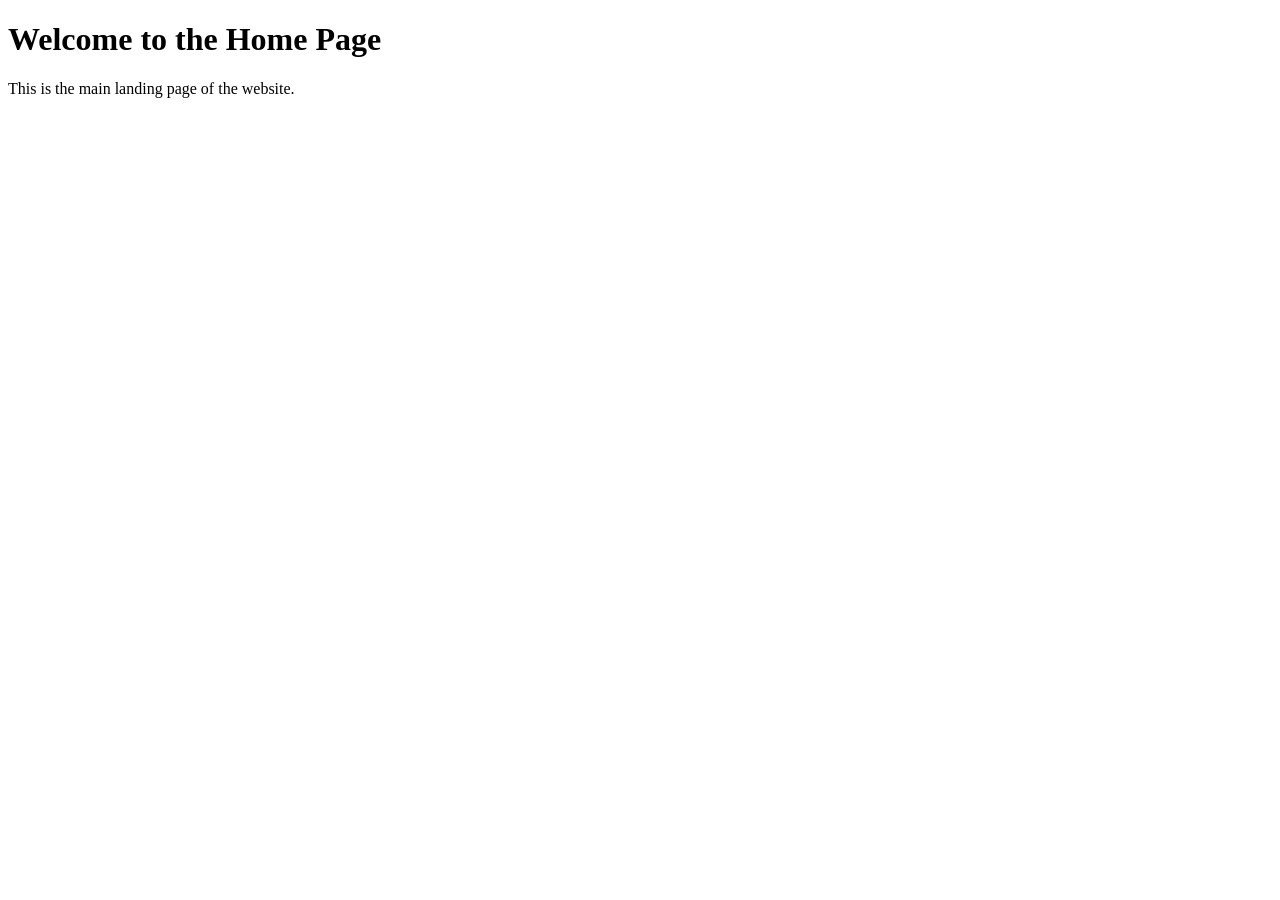
==== template/index.html @ d318b44c "creatimg pages" ====
<!DOCTYPE html>
<html lang="en">
<head>
    <meta charset="UTF-8">
    <meta name="viewport" content="width=device-width, initial-scale=1.0">
    <title>Document</title>
</head>
<body>
    <h1>Welcome to the Home Page</h1>
    <p>This is the main landing page of the website.</p>    
</body>
</html>
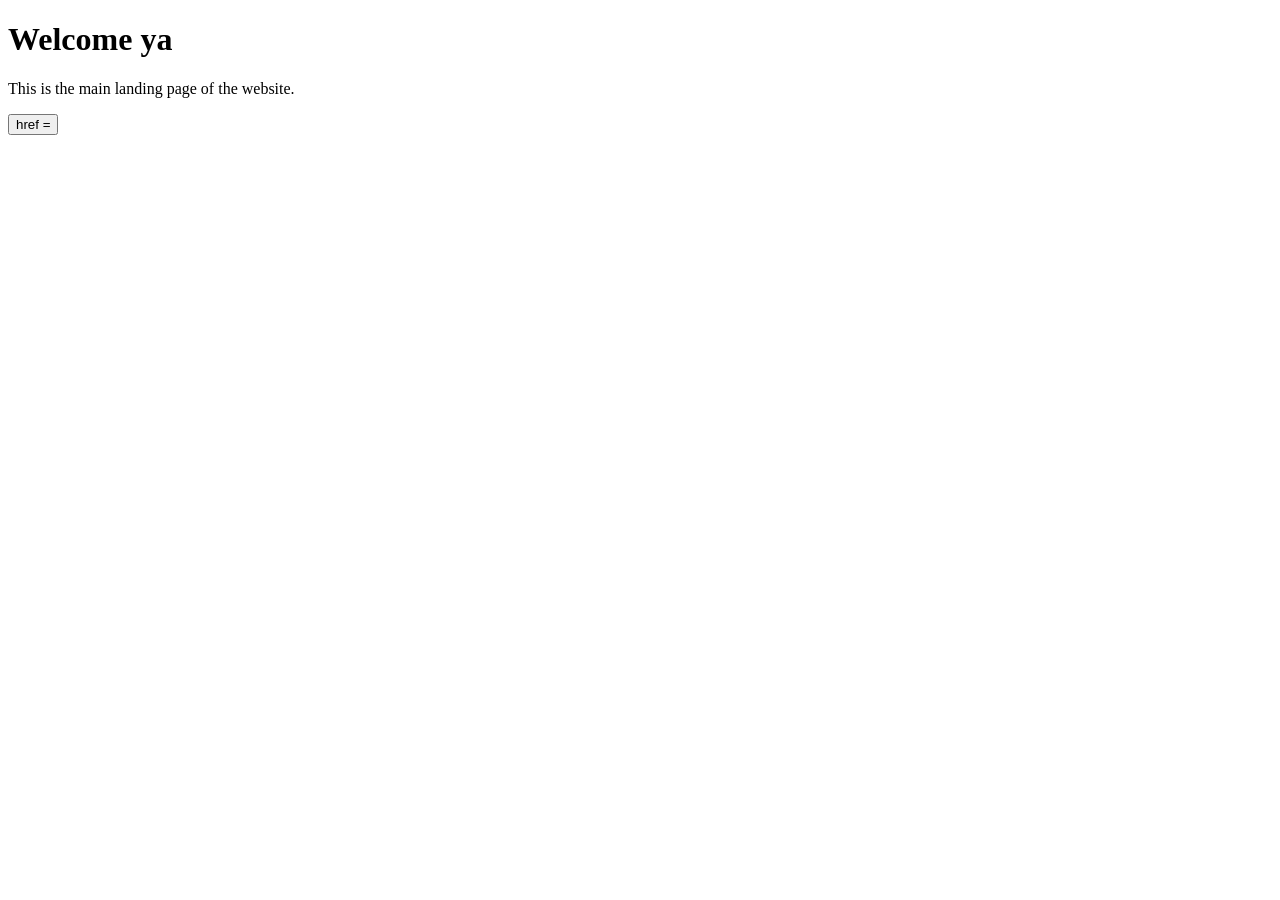
==== commit ef7f387b: "dfoje'goesih" ====
--- a/template/index.html
+++ b/template/index.html
@@ -6,7 +6,8 @@
     <title>Document</title>
 </head>
 <body>
-    <h1>Welcome to the Home Page</h1>
-    <p>This is the main landing page of the website.</p>    
+    <h1>Welcome ya </h1>
+    <p>This is the main landing page of the website.</p>
+    <button>href = </button>
 </body>
 </html>
